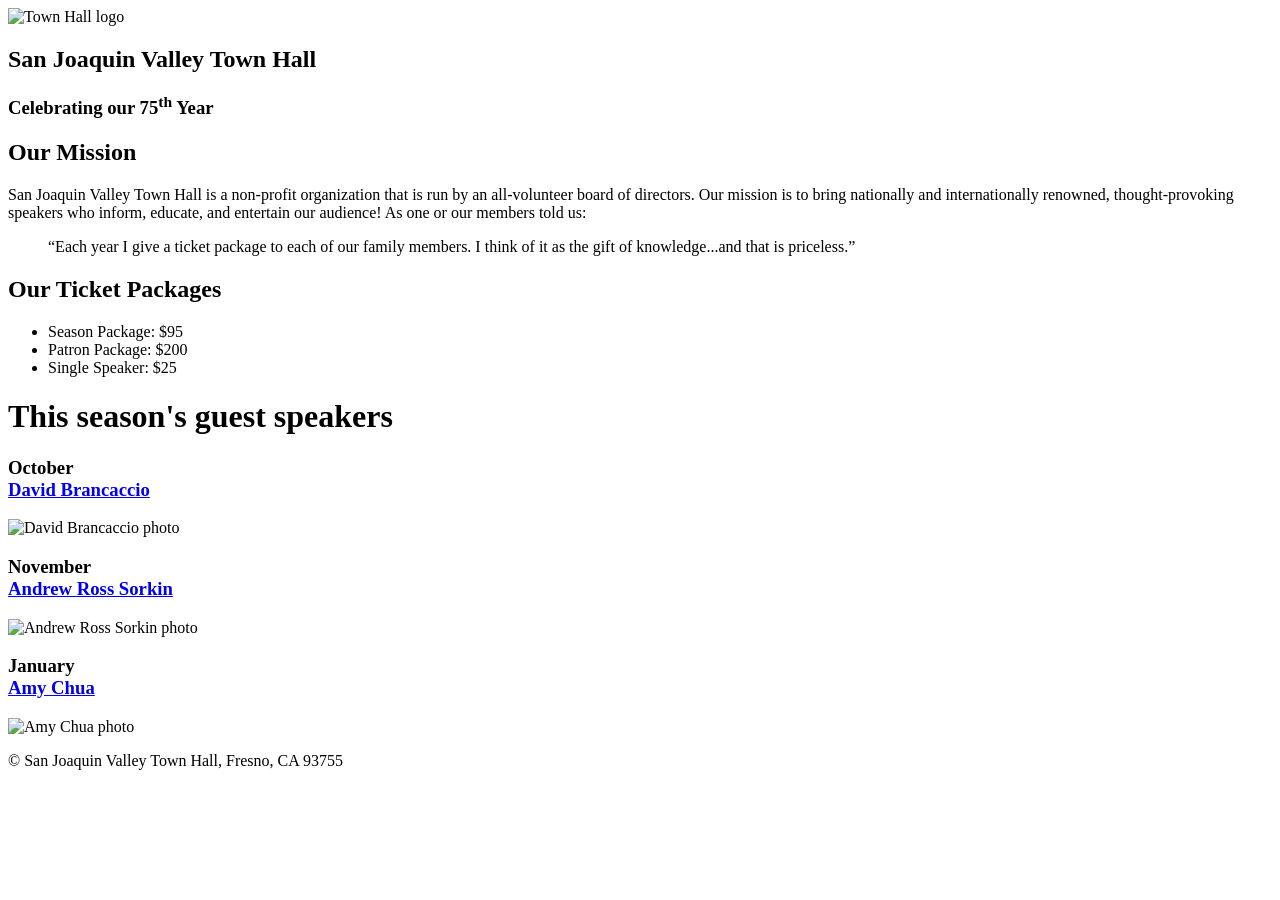
==== index.html @ 015be9ca "Add files via upload" ====
<!DOCTYPE html>
<html lang="en">

<head>
	<meta charset="utf-8">
	<title>San Joaquin Valley Town Hall</title>
	<link rel="icon" href="images/favicon.ico">
</head>

<body>
	<header>
		<img src="images/town_hall_logo.gif" alt="Town Hall logo" height="80">
		<h2>San Joaquin Valley Town Hall</h2>
		<h3>Celebrating our 75<sup>th</sup> Year</h3>
	</header>
	<main>
		<h2>Our Mission</h2>
		<p>San Joaquin Valley Town Hall is a non-profit organization that is run by an 
			all-volunteer board of directors. Our mission is to bring nationally and 
			internationally renowned, thought-provoking speakers who inform, educate, 
			and entertain our audience! As one or our members told us:</p>
		<blockquote>&ldquo;Each year I give a ticket package to each of our family members. 
			I think of it as the gift of knowledge...and that is priceless.&rdquo;</blockquote>

		<h2>Our Ticket Packages</h2>
		<ul>
			<li>Season Package: $95</li>
			<li>Patron Package: $200</li>
			<li>Single Speaker: $25</li>
		</ul>

		<h1>This season's guest speakers</h1>
		<h3>October<br><a href="speakers/brancaccio.html">David Brancaccio</a></h3>
		<img src="images/brancaccio75.jpg" alt="David Brancaccio photo">
		<h3>November<br><a href="speakers/sorkin.html">Andrew Ross Sorkin</a></h3>
		<img src="images/sorkin75.jpg" alt="Andrew Ross Sorkin photo">
		<h3>January<br><a href="speakers/chua.html">Amy Chua</a></h3>
		<img src="images/chua75.jpg" alt="Amy Chua photo">
	</main>
	<footer>
		<p>&copy; San Joaquin Valley Town Hall, Fresno, CA 93755</p>
	</footer>
</body>
</html>
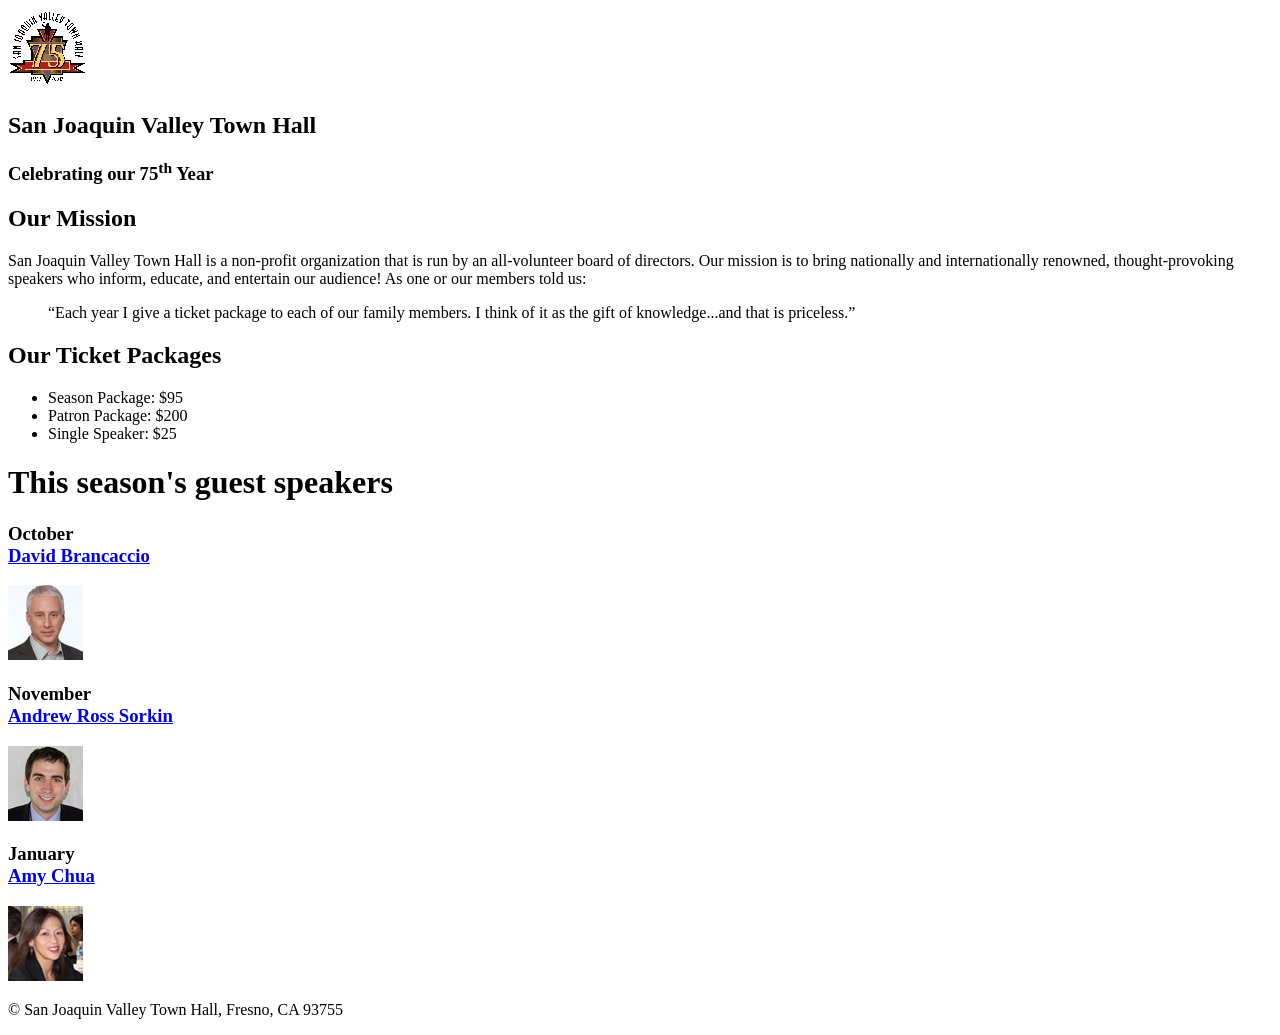
==== commit ff7d23bc: "Update index.html" ====
--- a/index.html
+++ b/index.html
@@ -4,12 +4,12 @@
 <head>
 	<meta charset="utf-8">
 	<title>San Joaquin Valley Town Hall</title>
-	<link rel="icon" href="images/favicon.ico">
+	<link rel="icon" href="favicon.ico">
 </head>
 
 <body>
 	<header>
-		<img src="images/town_hall_logo.gif" alt="Town Hall logo" height="80">
+		<img src="town_hall_logo.gif" alt="Town Hall logo" height="80">
 		<h2>San Joaquin Valley Town Hall</h2>
 		<h3>Celebrating our 75<sup>th</sup> Year</h3>
 	</header>
@@ -31,14 +31,15 @@
 
 		<h1>This season's guest speakers</h1>
 		<h3>October<br><a href="speakers/brancaccio.html">David Brancaccio</a></h3>
-		<img src="images/brancaccio75.jpg" alt="David Brancaccio photo">
+		<img src="brancaccio75.jpg" alt="David Brancaccio photo">
 		<h3>November<br><a href="speakers/sorkin.html">Andrew Ross Sorkin</a></h3>
-		<img src="images/sorkin75.jpg" alt="Andrew Ross Sorkin photo">
+		<img src="sorkin75.jpg" alt="Andrew Ross Sorkin photo">
 		<h3>January<br><a href="speakers/chua.html">Amy Chua</a></h3>
-		<img src="images/chua75.jpg" alt="Amy Chua photo">
+		<img src="chua75.jpg" alt="Amy Chua photo">
 	</main>
 	<footer>
 		<p>&copy; San Joaquin Valley Town Hall, Fresno, CA 93755</p>
 	</footer>
 </body>
 </html>
+
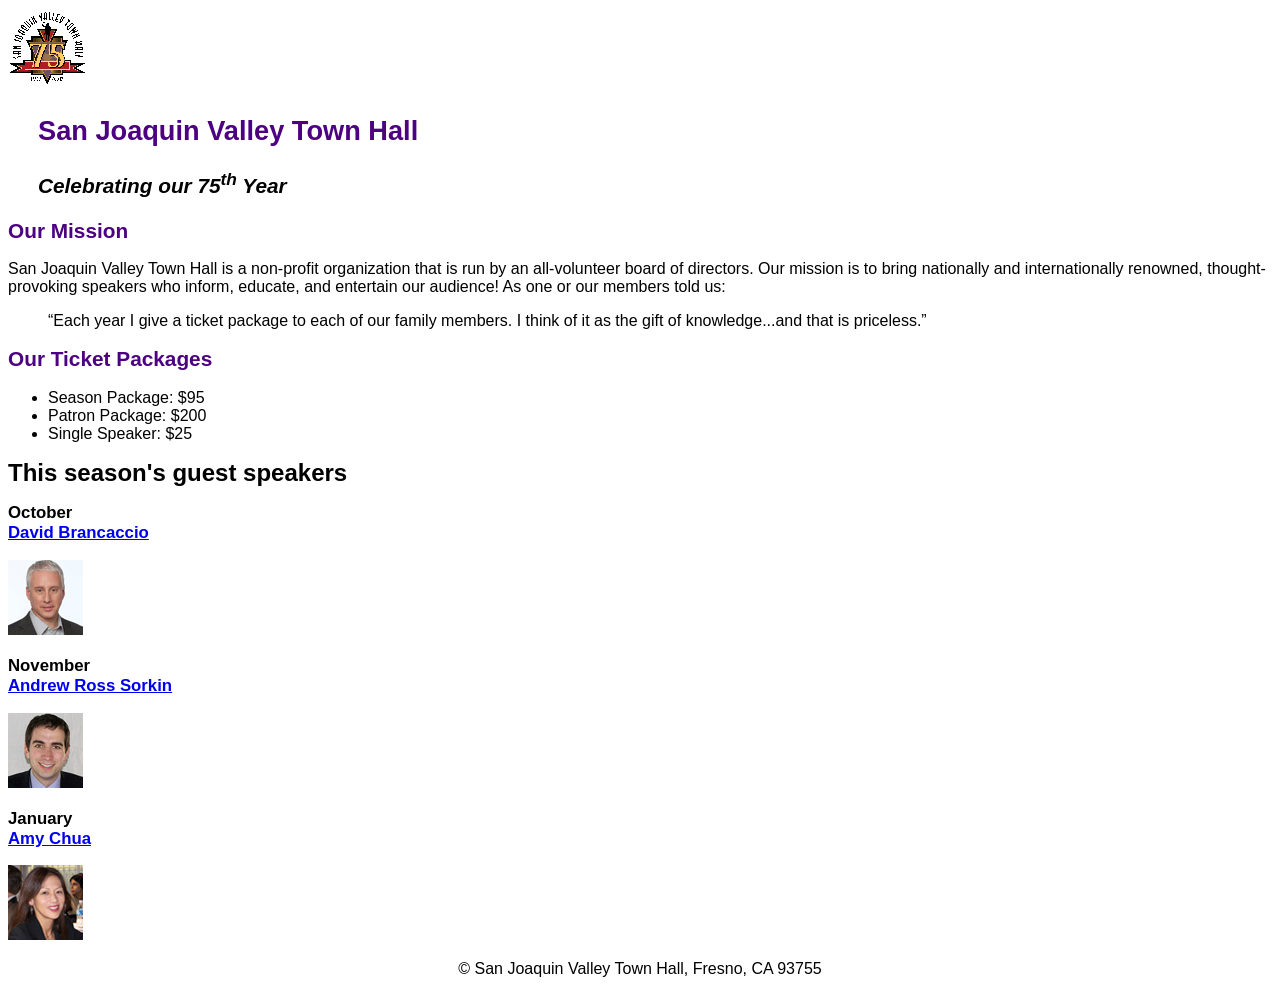
==== commit c64a634e: "Update index.html" ====
--- a/index.html
+++ b/index.html
@@ -2,6 +2,7 @@
 <html lang="en">
 
 <head>
+	<link rel="stylesheet" href="main.css">
 	<meta charset="utf-8">
 	<title>San Joaquin Valley Town Hall</title>
 	<link rel="icon" href="favicon.ico">
@@ -43,3 +44,5 @@
 </body>
 </html>
 
+
+
--- a/main.css
+++ b/main.css
@@ -0,0 +1,85 @@
+body {
+    font-family: Helvetica, Arial, sans-serif;
+    font-size: 100%;
+
+}
+
+a:hover,
+a:focus {
+
+    font-style: italic;
+    color: var(--accent-color);
+
+}
+
+h1 {
+    font-size: 150%;
+
+}
+
+h2 {
+
+    font-size: 130%;
+    color: var(--accent-color);
+
+}
+
+h3 {
+
+    font-size: 105%;
+
+}
+
+
+
+header {
+
+    h2 {
+
+        font-size: 170%;
+        text-indent: 30px;
+
+    }
+
+    h3 {
+
+        font-size: 130%;
+        font-style: italic;
+        text-indent: 30px;
+
+
+        img {
+
+            float: left;
+        }
+
+    }
+
+}
+
+
+main {
+
+    clear: left;
+
+
+}
+
+footer {
+
+
+}
+footer p{
+    text-align: center;
+}
+
+
+.large {
+
+    font-size: 125%;
+}
+
+
+:root {
+    --accent-color: #4d0080;
+}
